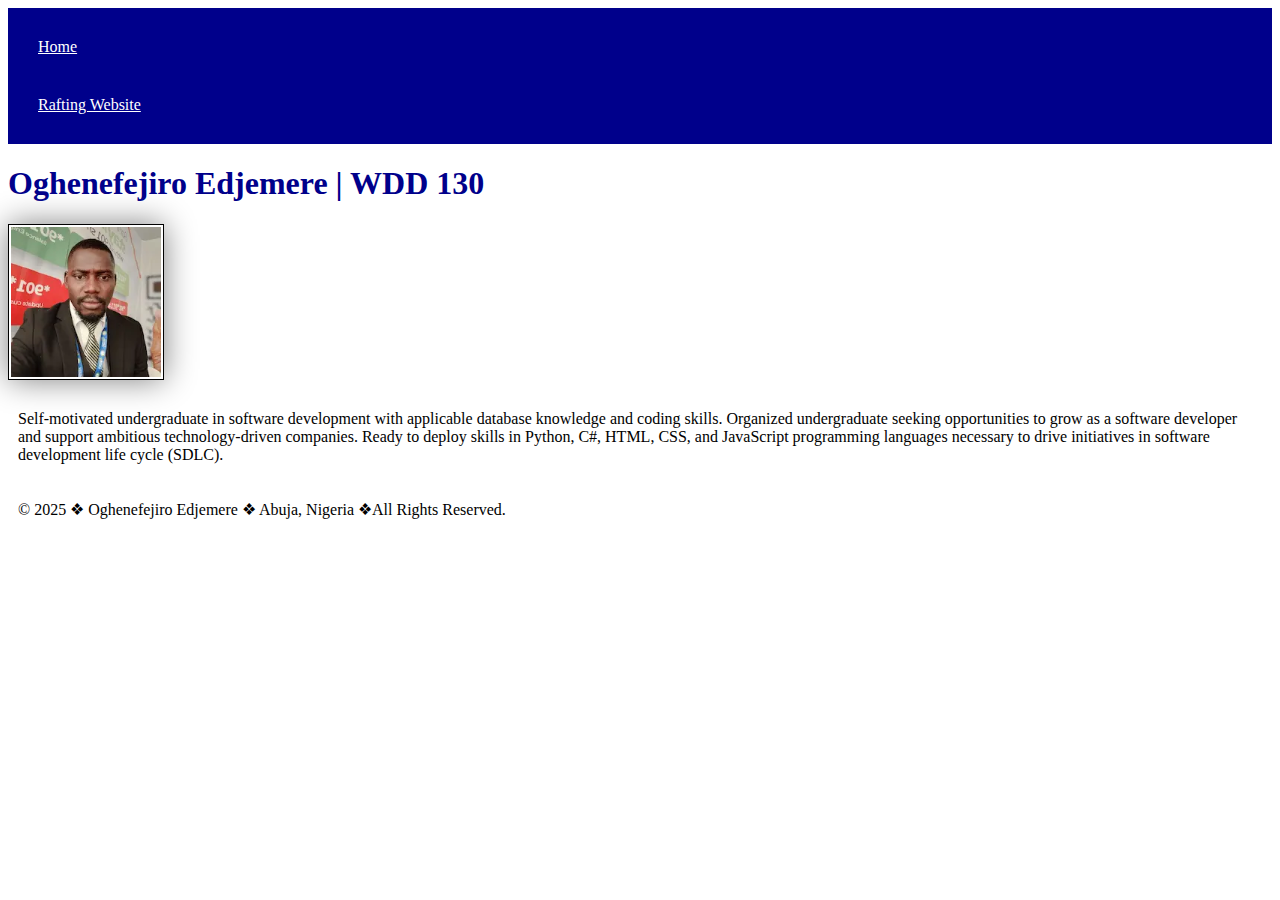
==== index.html @ 0e6940f9 "first commit" ====
<!DOCTYPE html>
<html lang="en-US">
<head>
    <meta charset="UTF-8">
    <meta name="viewport" content="width=device-width, initial-scale=1.0">
    <title>Oghenefejiro Edjemere | WDD 130</title>
    <link rel="stylesheet" href="styles/styles.css">
</head>
<body>
    <header>
        <nav>
            <a href="#">Home</a>
            <a href="wwr/">Rafting Website</a>
        </nav>
    </header>
    <main>
        <h1>Oghenefejiro Edjemere | WDD 130</h1>
        <img src="images/profile.webp" alt="Hi, my name is Oghenefejiro Edjemere and here is my profile photo" width="200">
        <p> Self-motivated undergraduate in software
            development with applicable database knowledge and coding skills.
            Organized undergraduate seeking opportunities to grow as a software
            developer and support ambitious technology-driven  companies. Ready to
            deploy skills in Python, C#, HTML, CSS, and JavaScript
            programming languages necessary to drive  initiatives in  software
            development life cycle (SDLC).</p>

    </main>
    <footer>
        <p>© 2025 &#10070; Oghenefejiro Edjemere &#10070; Abuja, Nigeria &#10070;All Rights Reserved. </p>
    </footer>
    
</body>
</html>
---- styles/styles.css ----
nav {
    background-color: darkblue;
    padding: 10px;
}

nav a {
    color: white;
    display: block;
    padding: 20px;
}

h1 {
    color: darkblue;
}

img {
    width: 150px;
    height: auto;
    border: 1px solid black;
    padding: 2px;
    box-shadow: 0 0 30px gray;
}

p {
    padding: 10px;
}
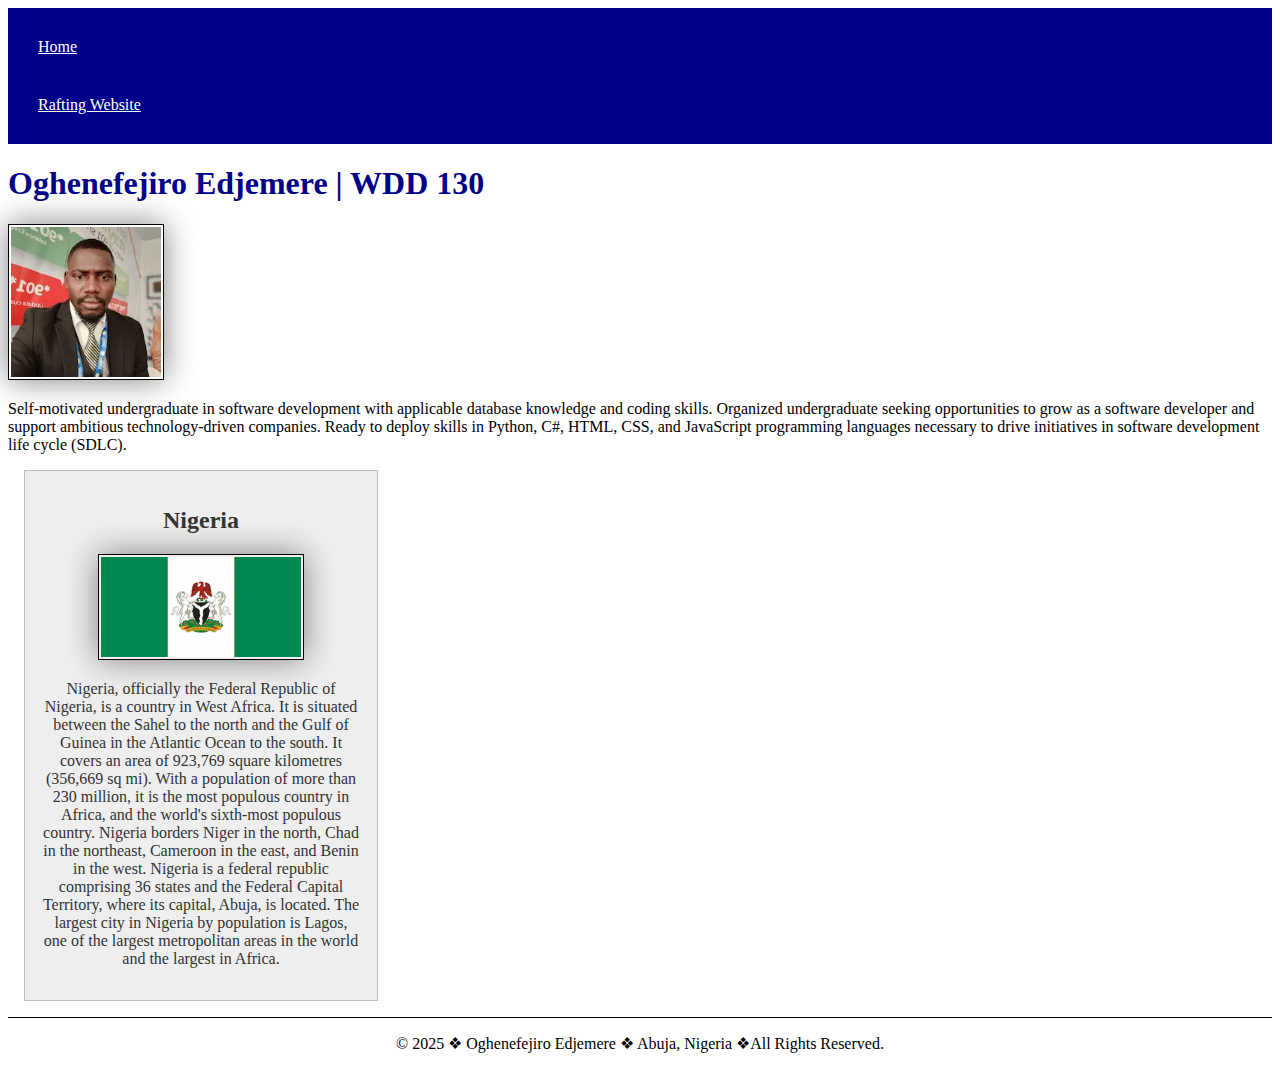
==== commit e59d6d90: "changes made" ====
--- a/index.html
+++ b/index.html
@@ -4,6 +4,8 @@
     <meta charset="UTF-8">
     <meta name="viewport" content="width=device-width, initial-scale=1.0">
     <title>Oghenefejiro Edjemere | WDD 130</title>
+    <meta name="description" content="Oghenefejiro Edjemere's profile on the Course: WDD130 ">
+    <meta name="author" content="Oghenefejiro Edjemere">
     <link rel="stylesheet" href="styles/styles.css">
 </head>
 <body>
@@ -25,6 +27,17 @@
             development life cycle (SDLC).</p>
 
     </main>
+    <aside>
+        <h2>Nigeria</h2>
+        <img src="images/Nigeria.webp" alt="Flag of my country Nigeria">
+        <p>Nigeria, officially the Federal Republic of Nigeria, is a country in West Africa. It is situated between 
+            the Sahel to the north and the Gulf of Guinea in the Atlantic Ocean to the south. It covers an area of 
+            923,769 square kilometres (356,669 sq mi). With a population of more than 230 million, it is the most populous 
+            country in Africa, and the world's sixth-most populous country. Nigeria borders Niger in the north, Chad in the
+            northeast, Cameroon in the east, and Benin in the west. Nigeria is a federal republic comprising 36 states and 
+            the Federal Capital Territory, where its capital, Abuja, is located. The largest city in Nigeria by population 
+            is Lagos, one of the largest metropolitan areas in the world and the largest in Africa.</p>
+    </aside>
     <footer>
         <p>© 2025 &#10070; Oghenefejiro Edjemere &#10070; Abuja, Nigeria &#10070;All Rights Reserved. </p>
     </footer>
--- a/styles/styles.css
+++ b/styles/styles.css
@@ -23,4 +23,34 @@
 
 p {
     padding: 10px;
-}+}
+
+aside {
+    width: 20rem;
+    margin: 1rem;
+    border: 1px solid rgb(0 0 0 / 0.2);
+    padding: 1rem;
+    background-color: #eee;
+    color: #333;
+    text-align: center;
+}
+
+aside img {
+    width: 200px;
+    height: auto;
+}
+
+main img {
+    width: 150px;
+    height: auto;
+}
+
+p {
+    padding: 0;
+}
+
+footer {
+    margin-top: 15px;
+    border-top: 1px solid#000;
+    text-align: center;
+}
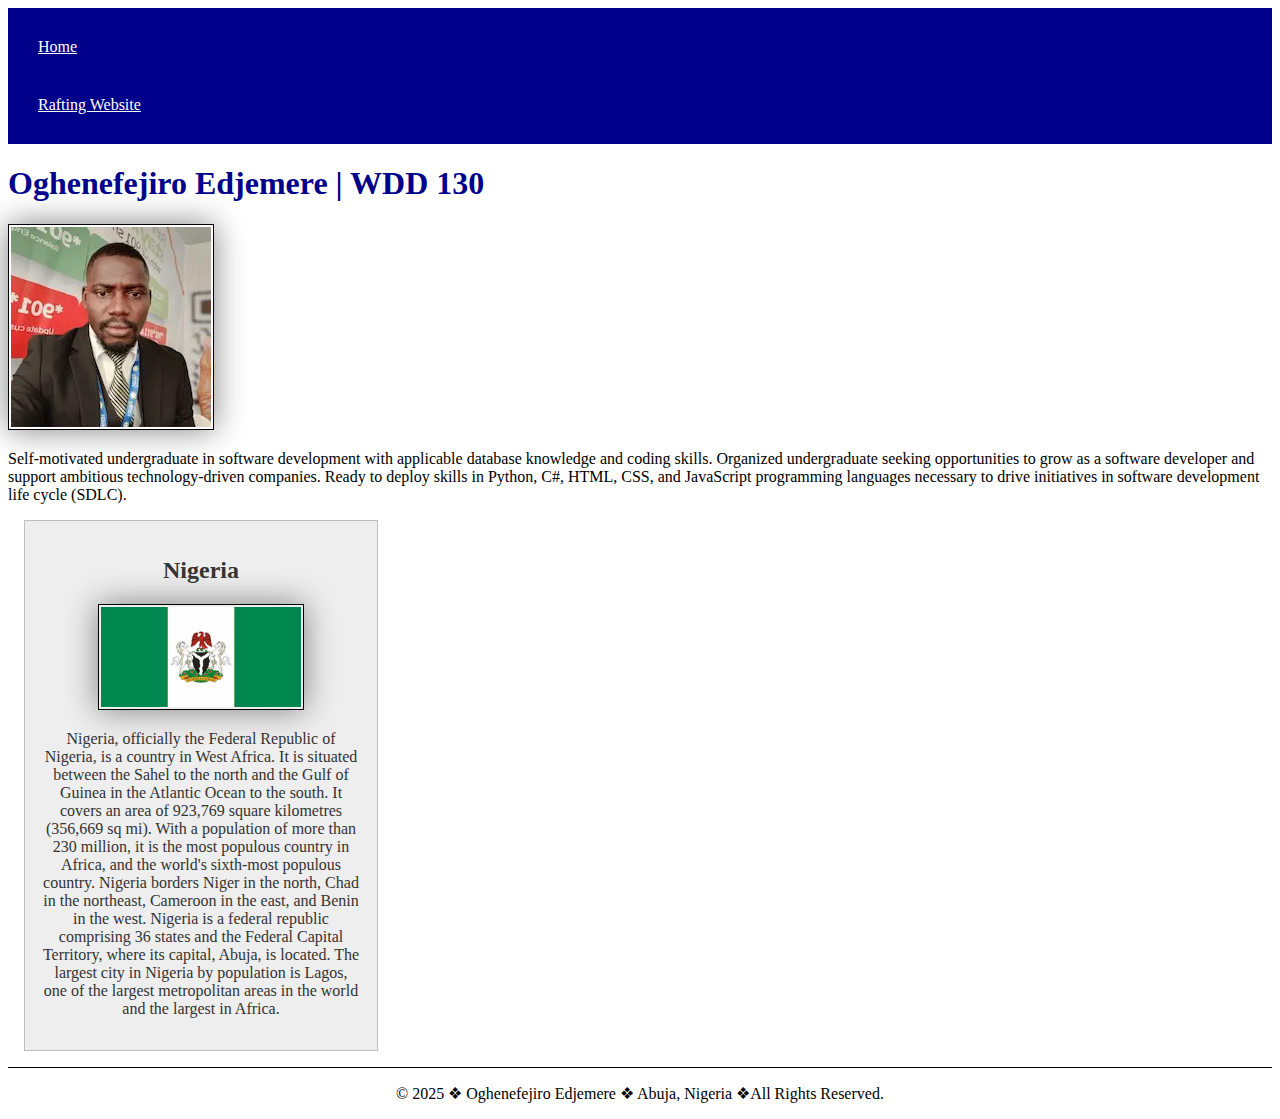
==== commit ee78881f: "changes" ====
--- a/styles/styles.css
+++ b/styles/styles.css
@@ -41,7 +41,7 @@
 }
 
 main img {
-    width: 150px;
+    width: 200px;
     height: auto;
 }
 
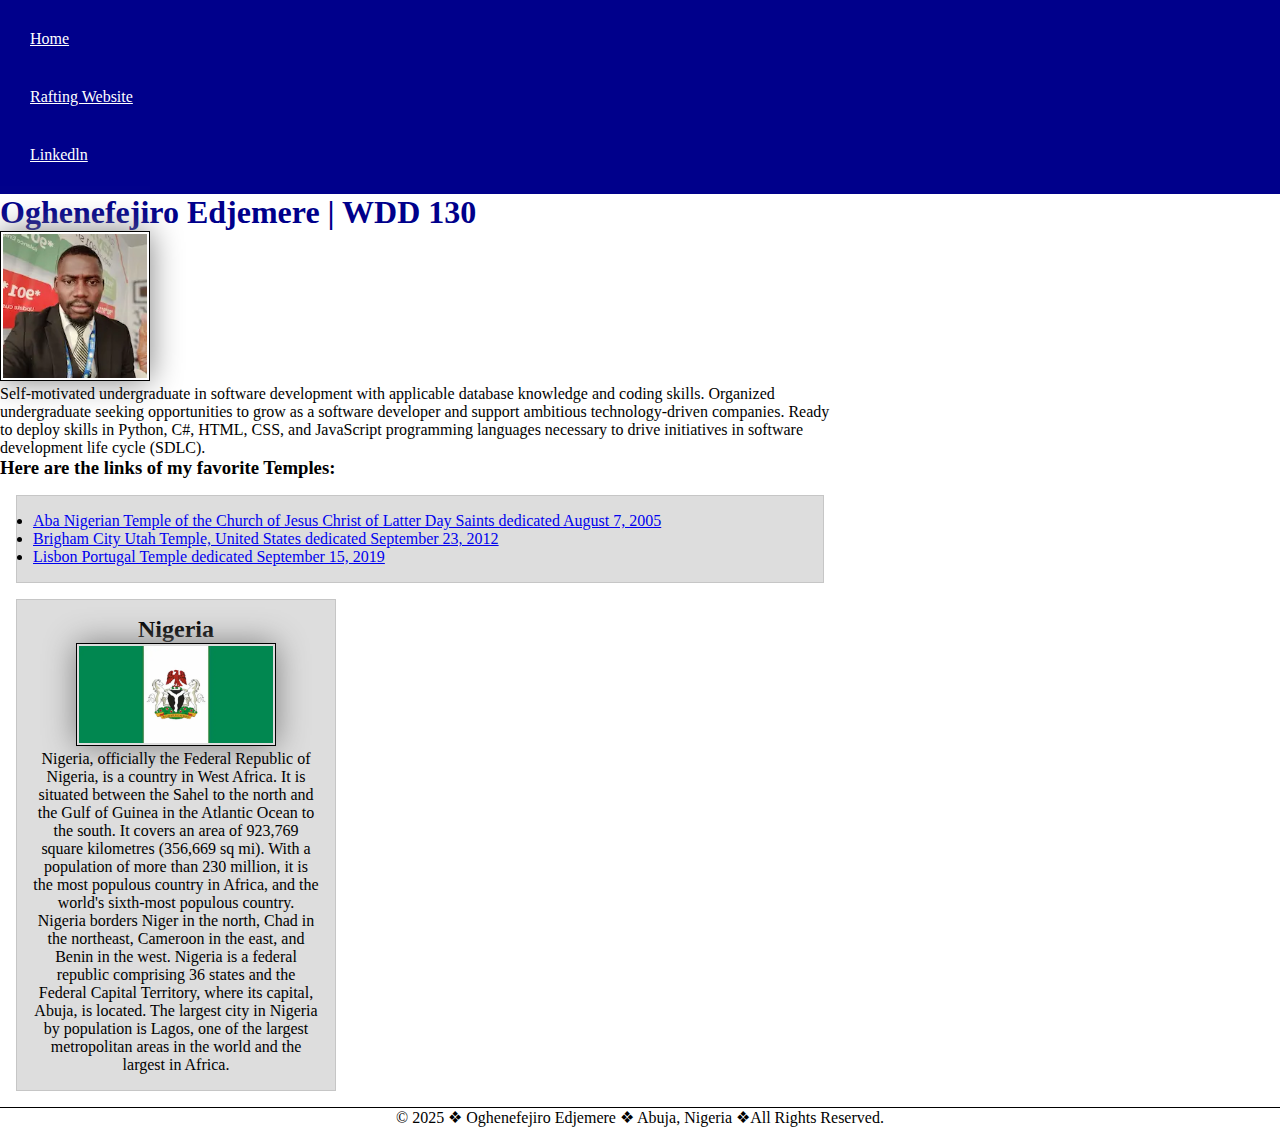
==== commit d111ef73: "changes" ====
--- a/index.html
+++ b/index.html
@@ -13,6 +13,7 @@
         <nav>
             <a href="#">Home</a>
             <a href="wwr/">Rafting Website</a>
+            <a href="https://www.linkedin.com/in/edjemere-oghenefejiro-b149281a3"> Linkedln</a>
         </nav>
     </header>
     <main>
@@ -25,9 +26,15 @@
             deploy skills in Python, C#, HTML, CSS, and JavaScript
             programming languages necessary to drive  initiatives in  software
             development life cycle (SDLC).</p>
+        <h3>Here are the links of my favorite Temples:</h3>
+        <ul class="box">
+            <li><a href="https://www.churchofjesuschrist.org/temples/details/aba-nigeria-temple?lang=eng">Aba Nigerian Temple of the Church of Jesus Christ of Latter Day Saints dedicated August 7, 2005</a></li>
+            <li><a href="https://www.churchofjesuschrist.org/temples/details/brigham-city-utah-temple?lang=eng">Brigham City Utah Temple, United States dedicated September 23, 2012</a></li> 
+            <li><a href="https://www.churchofjesuschrist.org/temples/details/lisbon-portugal-temple?lang=eng">Lisbon Portugal Temple dedicated September 15, 2019</a></li>  
+        </ul>
 
     </main>
-    <aside>
+    <aside class="box">
         <h2>Nigeria</h2>
         <img src="images/Nigeria.webp" alt="Flag of my country Nigeria">
         <p>Nigeria, officially the Federal Republic of Nigeria, is a country in West Africa. It is situated between 
@@ -43,4 +50,5 @@
     </footer>
     
 </body>
+<!-- last modified on the 21st day of May 2025 -->
 </html>--- a/styles/styles.css
+++ b/styles/styles.css
@@ -1,3 +1,11 @@
+
+* {
+margin: 0;
+padding: 0;
+box-sizing: border-box;
+}
+
+
 nav {
     background-color: darkblue;
     padding: 10px;
@@ -41,8 +49,9 @@
 }
 
 main img {
-    width: 200px;
+    width: 150px;
     height: auto;
+    
 }
 
 p {
@@ -54,3 +63,17 @@
     border-top: 1px solid#000;
     text-align: center;
 }
+
+main {
+    max-width: 840px;
+}
+
+/* Class Selectors */
+.box {
+    margin: 1rem;
+    border: 1px solid rgb(0 0 0 / 10%);
+    padding: 1rem;
+    background-color: #ddd;
+    color: #000;
+}
+
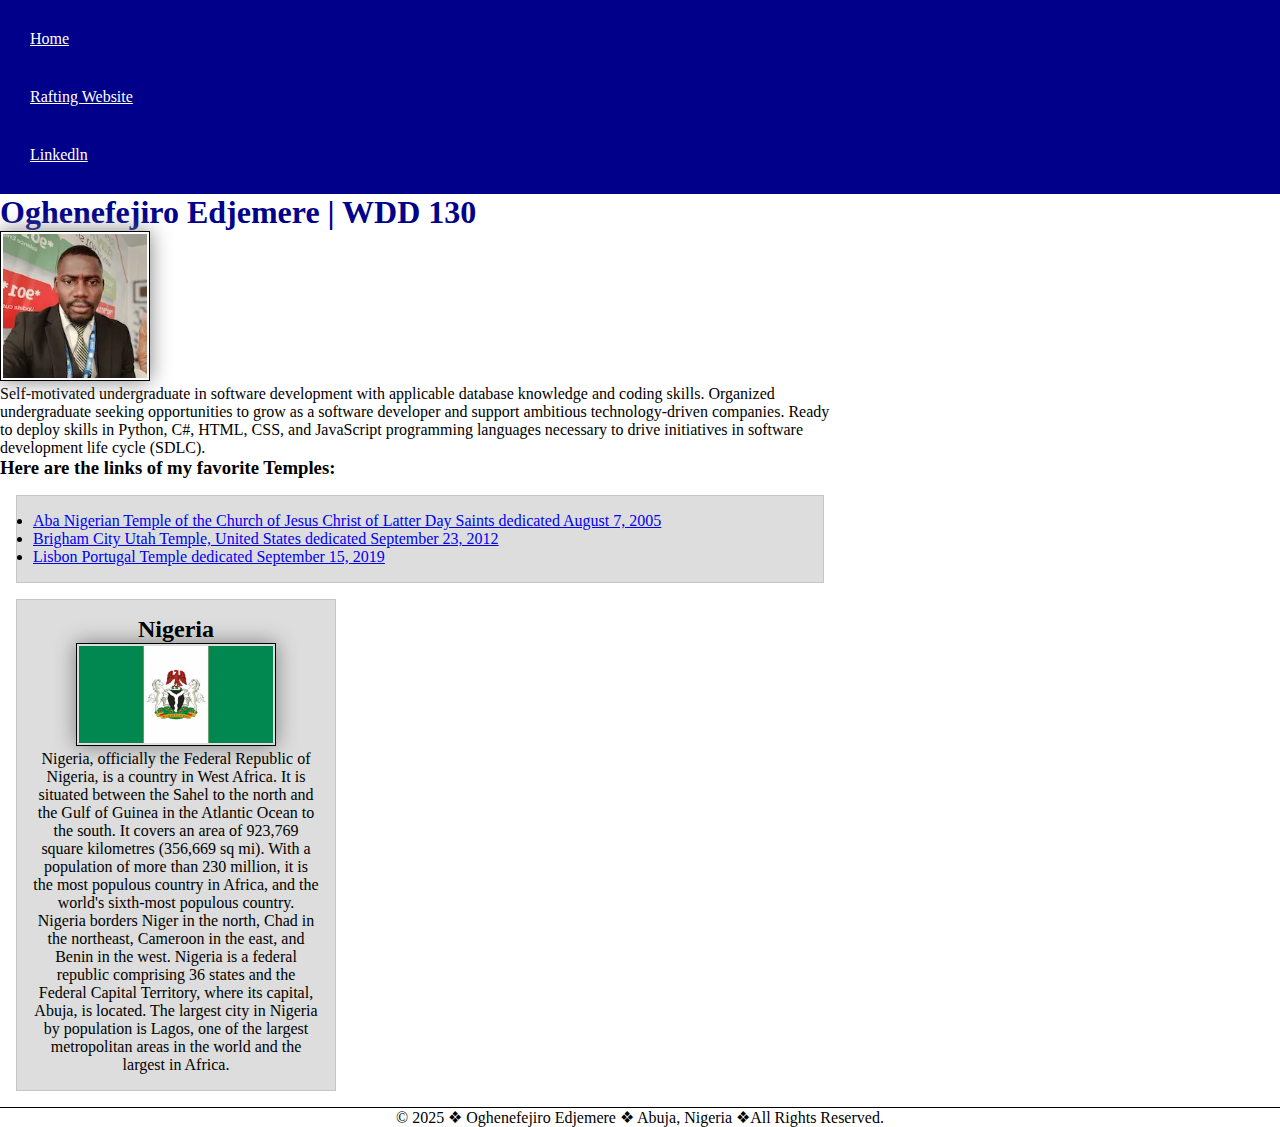
==== commit 8c46e4d5: "changes" ====
--- a/index.html
+++ b/index.html
@@ -1,3 +1,4 @@
+<!-- last modified on the 21st day of May 2025 -->
 <!DOCTYPE html>
 <html lang="en-US">
 <head>
@@ -50,5 +51,4 @@
     </footer>
     
 </body>
-<!-- last modified on the 21st day of May 2025 -->
 </html>--- a/styles/styles.css
+++ b/styles/styles.css
@@ -26,7 +26,7 @@
     height: auto;
     border: 1px solid black;
     padding: 2px;
-    box-shadow: 0 0 30px gray;
+    box-shadow: 0 0 20px gray;
 }
 
 p {
@@ -35,12 +35,8 @@
 
 aside {
     width: 20rem;
-    margin: 1rem;
-    border: 1px solid rgb(0 0 0 / 0.2);
-    padding: 1rem;
-    background-color: #eee;
-    color: #333;
     text-align: center;
+    position: relative;
 }
 
 aside img {
@@ -51,6 +47,8 @@
 main img {
     width: 150px;
     height: auto;
+    padding: 2px;
+    position: relative;
     
 }
 
@@ -77,3 +75,7 @@
     color: #000;
 }
 
+aside h2 {
+    position: relative;
+}
+
